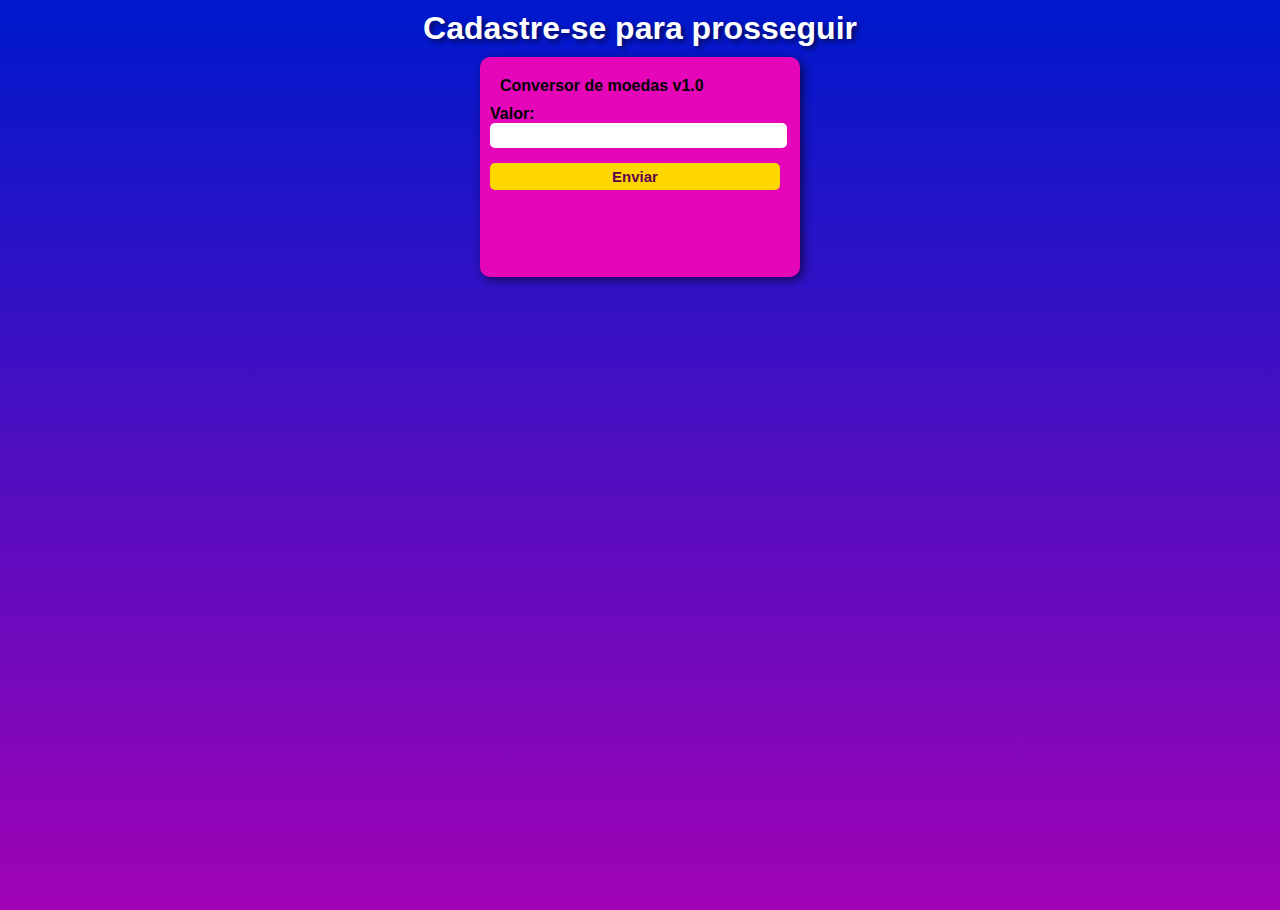
==== cursophp/desafios/04-Des/index.htm @ f91703c4 "estudos" ====
<!DOCTYPE html>
<html lang="py-br">
<head>
    <meta charset="UTF-8">
    <meta name="viewport" content="width=device-width, initial-scale=1.0">
    <title>Cadastre-se</title>
    <link rel="stylesheet" href="style.css">
</head>
<body>
    <header>
        <h1>Cadastre-se para prosseguir</h1>
    </header>
    <article>
        <p>Conversor de moedas v1.0</p>
        <form action="CAD/index.php" method="post">

            <label for="inumero">Valor:</label>
            <input type="number" name="numero" id="inumero" step="00.01">

          <input id="submit" type="submit" value="Enviar">
        </form>
    </article>
</body>
</html>
---- cursophp/desafios/04-Des/style.css ----
@charset "UTF-8";
* {
    margin: 0px;
    padding: 0px;
    font-family: Arial, Helvetica, sans-serif;
}
::-webkit-scrollbar{
    display: none;
}
body, html{
    width: 100vw;
    height: 100vh;
    background-image: linear-gradient(to bottom, #0018cc, #a003b5);
}
header > h1 {
    margin: 10px;
    text-align: center;
    color: white;
    text-shadow: 3px 3px 5px rgba(0, 0, 0, 0.541);
}
article {
    margin: auto;
    padding: 10px;
    width: 300px;
    height: 200px;
    background-color: #e506b9;
    border-radius: 10px;
    font-weight: bold;
    box-shadow: 3px 3px 10px rgba(0, 0, 0, 0.575);
}
article > form > input {
    display: block;
    padding: 5px 60px;
    margin-bottom: 10px;
    border-radius: 5px;
    background-color: white;
    border: none;
}
article > form > #submit {
    margin-top: 15px;
    color: #5e044c;
    background-color: gold;
    font-weight: bold;
    font-size: 15px;
    cursor: pointer;
    width: 290px;
}
article > form > #submit:hover {
    color: gold;
    background-color: #5e044c;
    box-shadow: 3px 3px 5px rgba(0, 0, 0, 0.466);
}
article > p {
    margin: 10px;
}
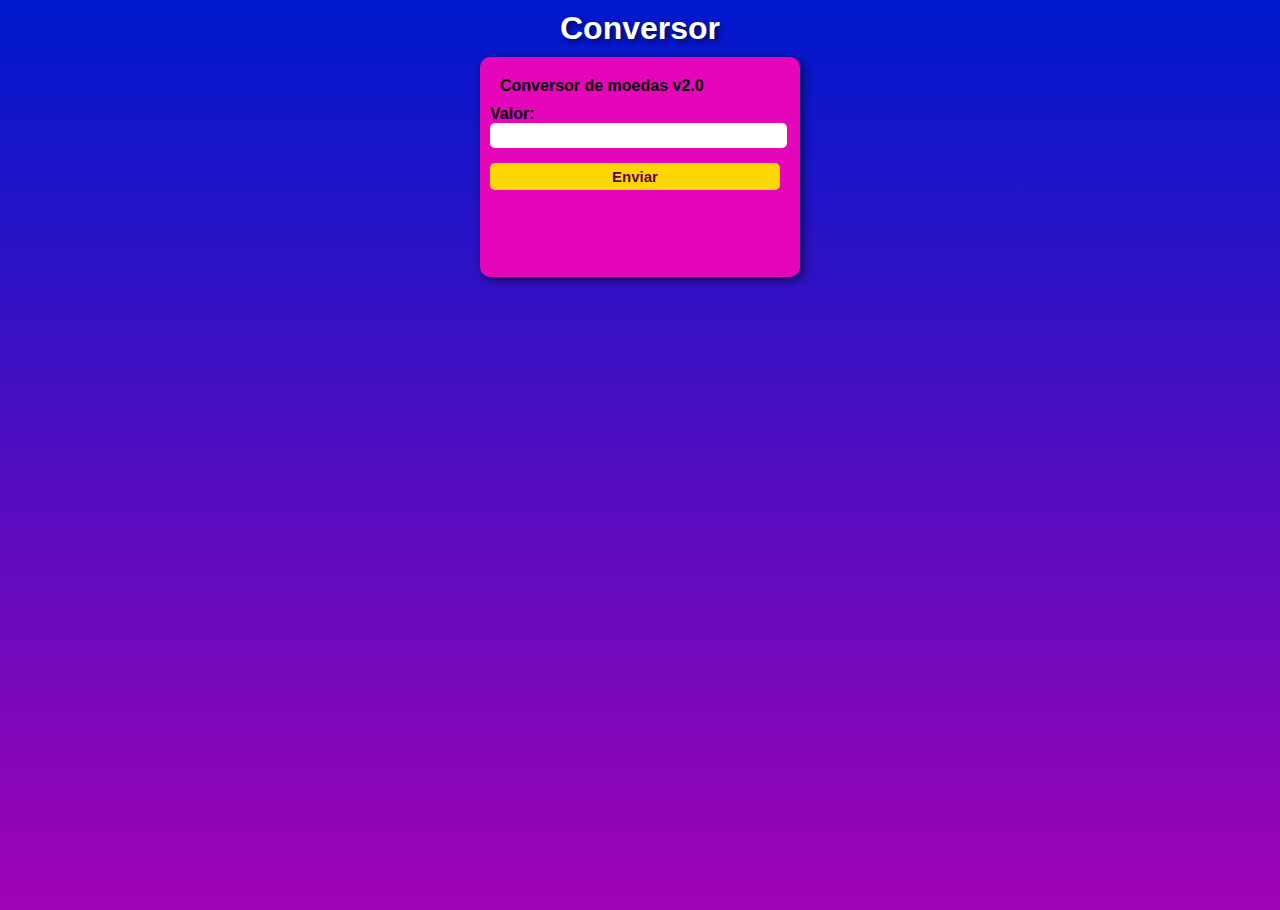
==== commit 28e0b586: "estudos php" ====
--- a/cursophp/desafios/04-Des/index.htm
+++ b/cursophp/desafios/04-Des/index.htm
@@ -8,10 +8,10 @@
 </head>
 <body>
     <header>
-        <h1>Cadastre-se para prosseguir</h1>
+        <h1>Conversor</h1>
     </header>
     <article>
-        <p>Conversor de moedas v1.0</p>
+        <p>Conversor de moedas v2.0</p>
         <form action="CAD/index.php" method="post">
 
             <label for="inumero">Valor:</label>
